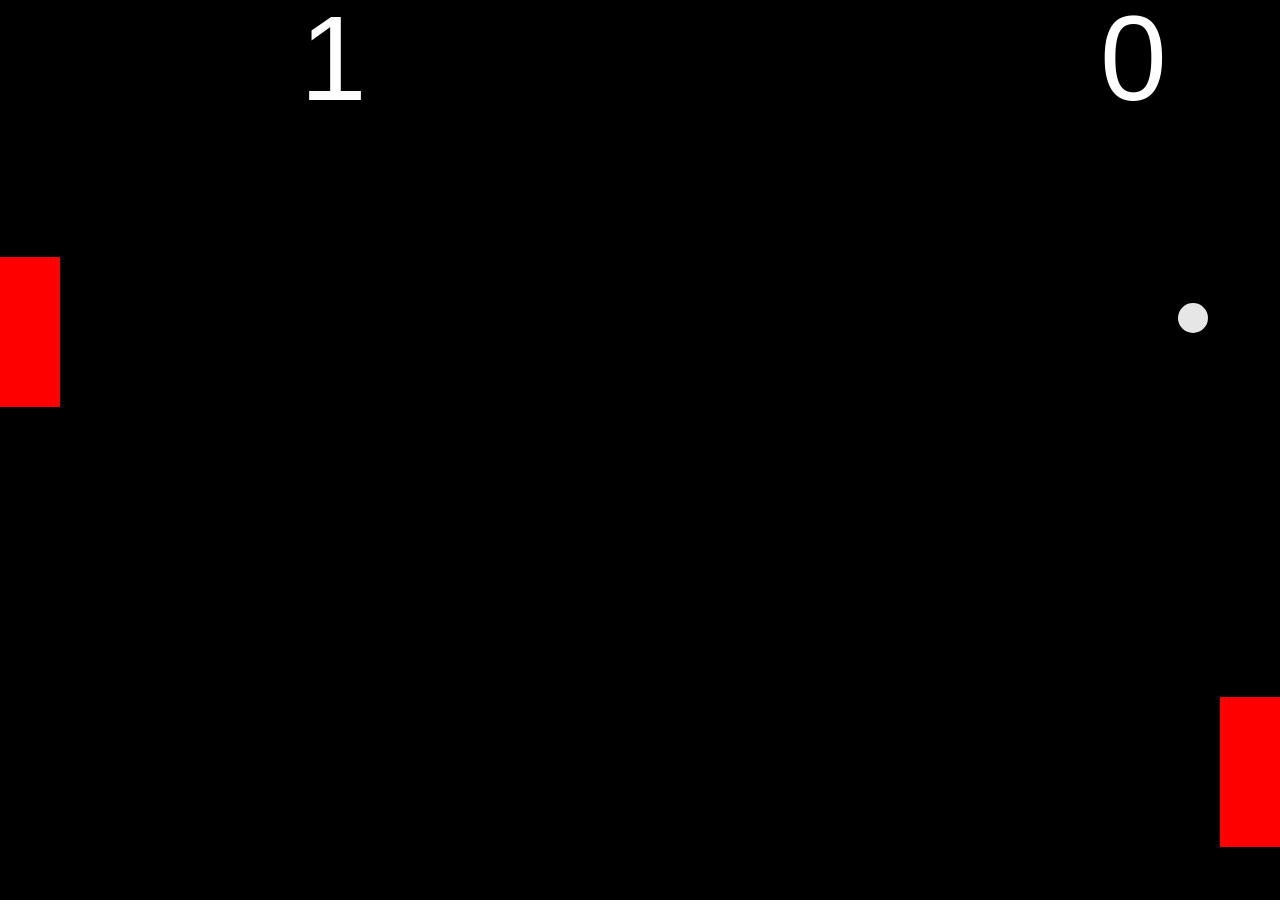
==== game.html @ 6bdd43db "[A] Index added and styling" ====
<!DOCTYPE html>
<html>
<head>
	<title>PING PONG</title>
	<style>
		html {
                        overflow: hidden;
                }
                body{
                        width: 100vw;
                        height: 100vh;
			padding:0;
			margin:0;
			overflow: hidden;
		}
	</style>
</head>
<body>
	<canvas id="canvas">
	Su navegador no tiene soporte para mostrar el contenido
   	</canvas>
   	<audio id="hitBall">
   		<source src="mp3/hitBall.mp3" type="audio/mpeg">
   	</audio>
   	<script src="js/jquery.js"></script>
    <script src="js/script.js"></script>
</body>
</html>
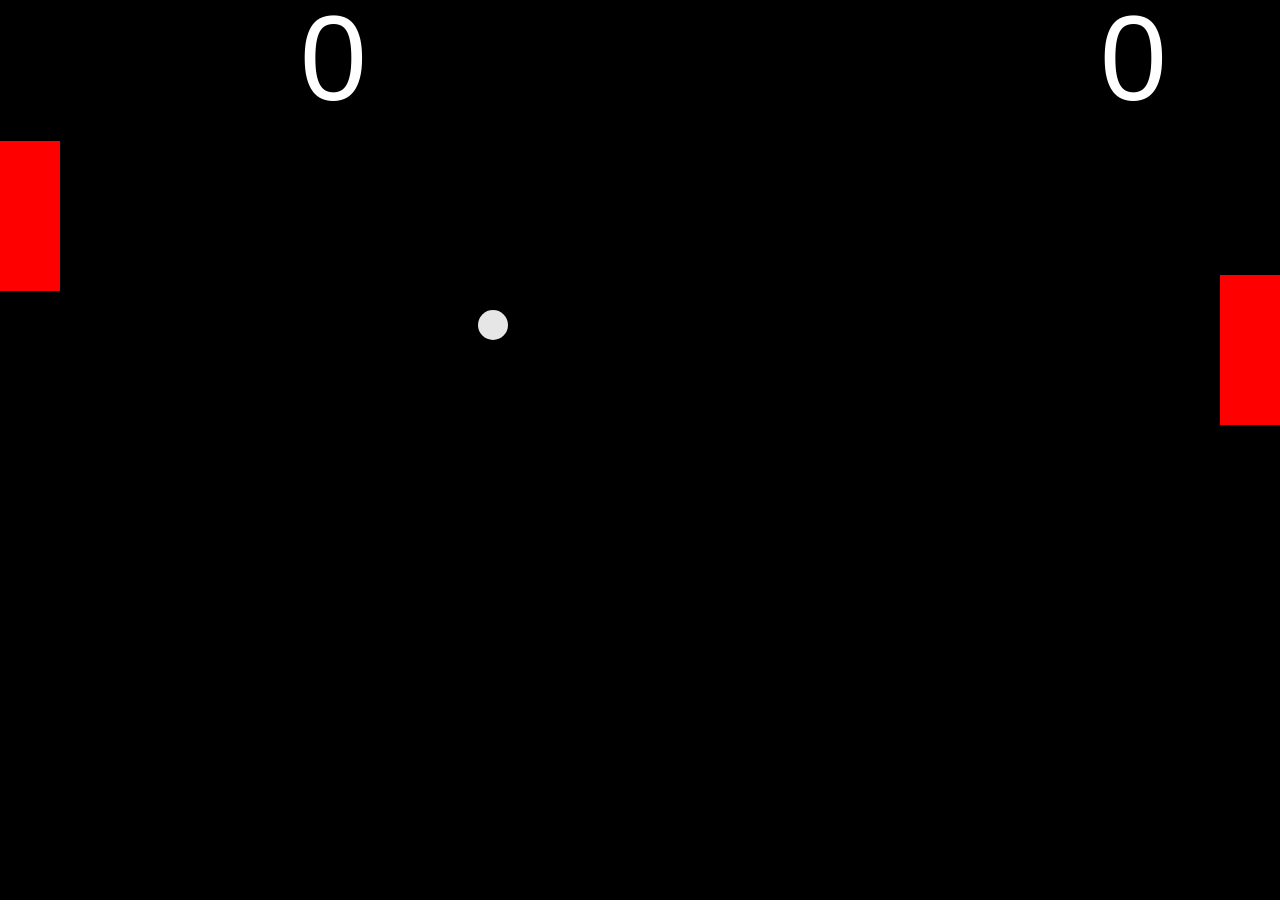
==== commit 6f79ef4b: "[M] Minor adjustments" ====
--- a/game.html
+++ b/game.html
@@ -23,6 +23,6 @@
    		<source src="mp3/hitBall.mp3" type="audio/mpeg">
    	</audio>
    	<script src="js/jquery.js"></script>
-    <script src="js/script.js"></script>
+    <script src="js/game.js"></script>
 </body>
 </html>
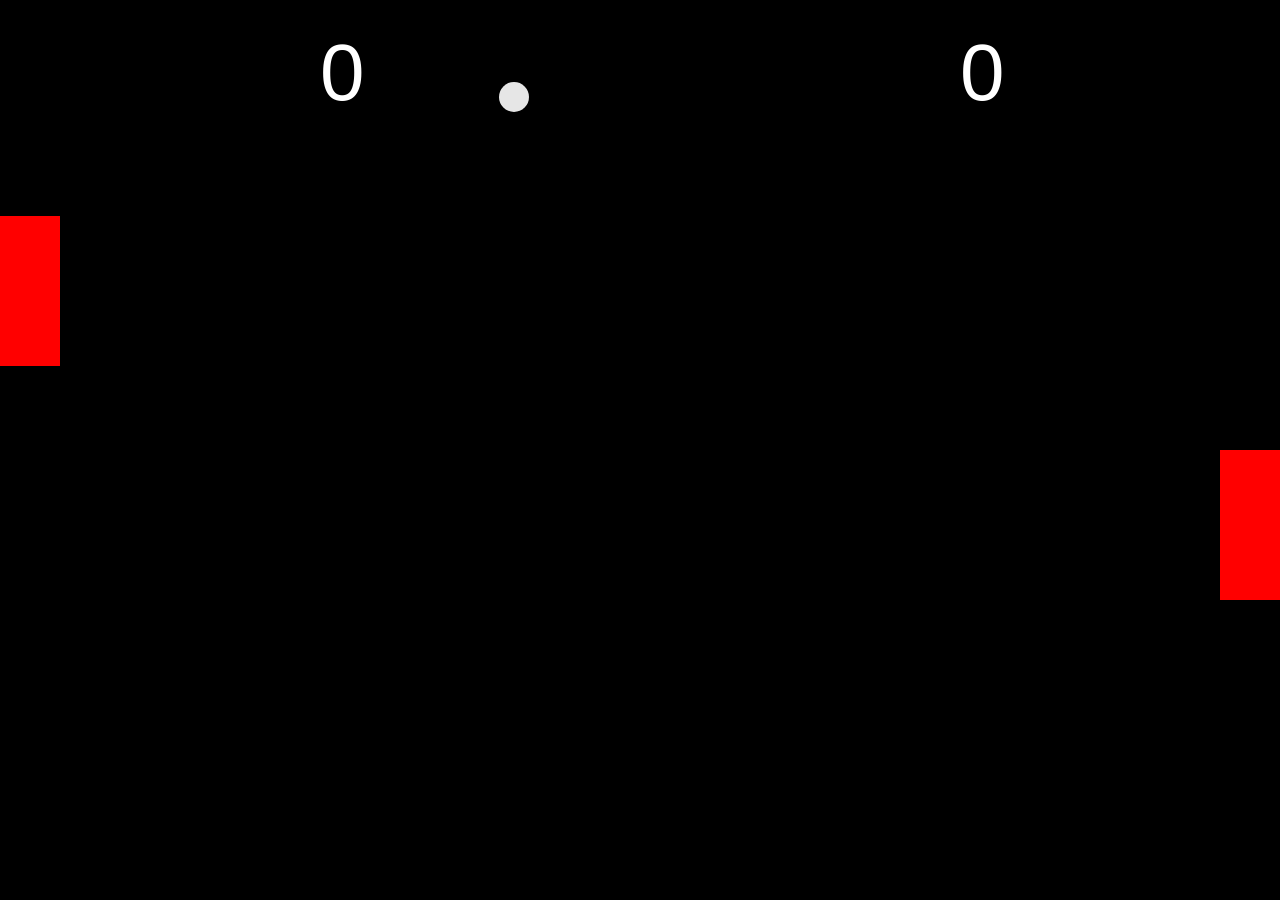
==== commit e017f074: "[M] Adjustments for game (removing scripts and organizing styles)" ====
--- a/game.html
+++ b/game.html
@@ -1,28 +1,16 @@
 <!DOCTYPE html>
-<html>
+<html class="game-page">
 <head>
 	<title>PING PONG</title>
-	<style>
-		html {
-                        overflow: hidden;
-                }
-                body{
-                        width: 100vw;
-                        height: 100vh;
-			padding:0;
-			margin:0;
-			overflow: hidden;
-		}
-	</style>
+	<link rel="stylesheet" href="css/styles.css">
 </head>
-<body>
+<body class="game-body">
 	<canvas id="canvas">
 	Su navegador no tiene soporte para mostrar el contenido
    	</canvas>
    	<audio id="hitBall">
    		<source src="mp3/hitBall.mp3" type="audio/mpeg">
    	</audio>
-   	<script src="js/jquery.js"></script>
     <script src="js/game.js"></script>
 </body>
 </html>
--- a/css/styles.css
+++ b/css/styles.css
@@ -0,0 +1,68 @@
+body.home-body {
+    background-color: #000000;
+    margin: 0;
+    height: 100vh; 
+}
+.container {
+    width: 100%;
+    height: 100vh;
+    display: flex;
+    justify-content: center;
+    align-items: center;
+}
+.button-container {
+    width: 40%;
+    display: flex;
+    justify-content: space-between;
+}
+.button-container a {
+    width: 45%;
+    height: 100px;
+    display: flex;  /* flex para centrar texto */
+    align-items: center; /* centra vertical */
+    justify-content: center;
+    box-sizing: border-box;
+    -webkit-appearance: none;
+        -moz-appearance: none;
+            appearance: none;
+    background-color: transparent;
+    border: 2px solid #FF1744;
+    border-radius: 0.6em;
+    color: #FFFFFF;
+    cursor: pointer;
+    -webkit-align-self: center;
+        -ms-flex-item-align: center;
+            align-self: center;
+    font-size: 1.2rem;
+    font-weight: 400;
+    line-height: 1;
+    margin: 20px;
+    padding: 1.2em;
+    text-decoration: none;
+    text-align: center;
+    text-transform: uppercase;
+    font-family: 'Montserrat', sans-serif;
+    font-weight: 700;
+}
+.button-container a.btn {
+    border-color: #FF1744;
+    color: #FFFFFF;
+    box-shadow: 0 0 100px 100px #FF1744 inset, 0 0 0 0 #FF1744;
+    -webkit-transition: all 150ms ease-in-out;
+    transition: all 150ms ease-in-out;
+}
+.button-container a:hover {
+    box-shadow: 0 0 10px 0 #FF1744 inset, 0 0 10px 4px #FF1744;
+}
+
+
+html.game-page {
+    overflow: hidden;
+}
+body.game-body {
+    width: 100vw;
+    height: 100vh;
+    padding:0;
+    margin:0;
+    overflow: hidden;
+}
